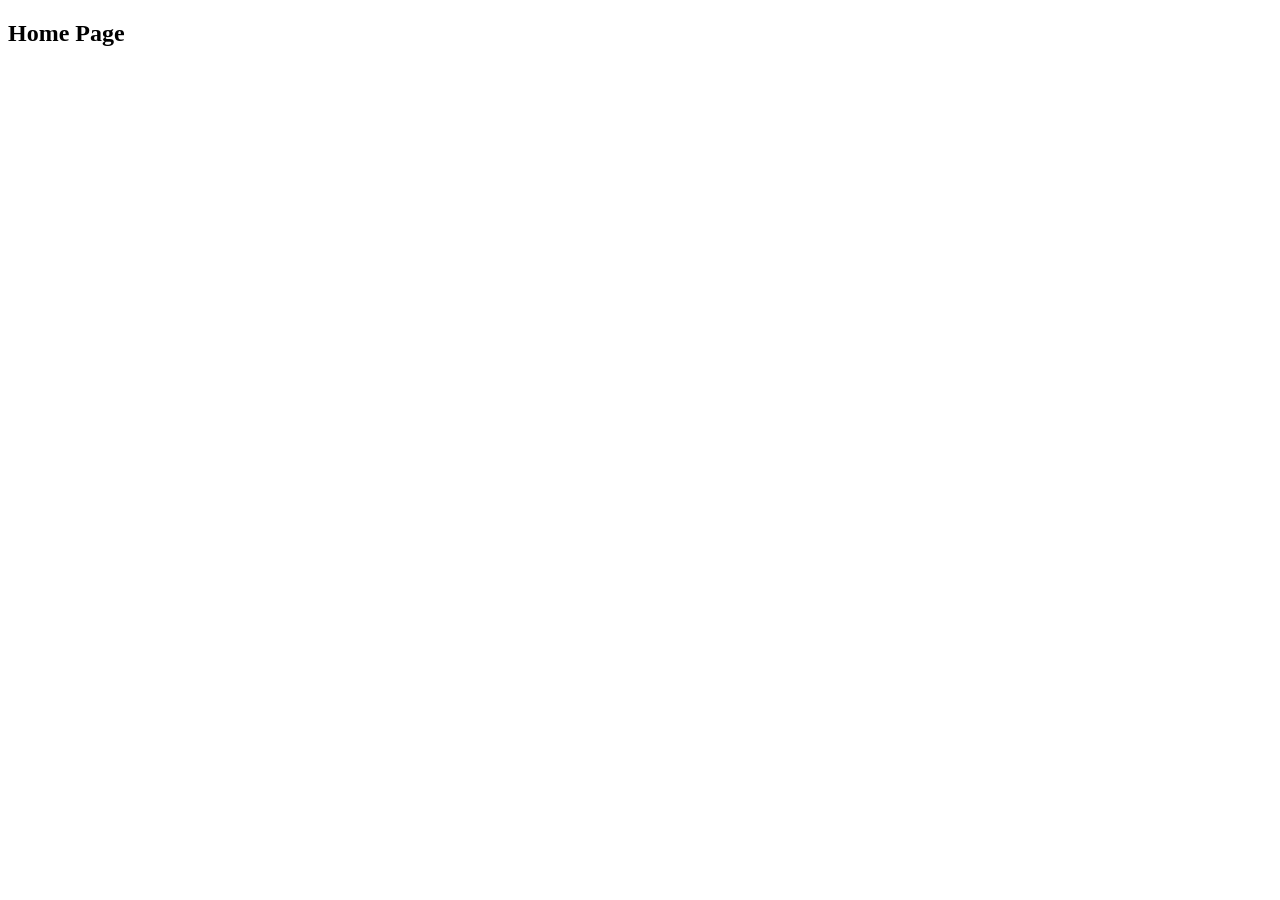
==== page/homepage.html @ 0a34f895 "upload" ====
<!DOCTYPE html>
<html lang="en">
<head>
    <meta charset="UTF-8">
    <meta name="viewport" content="width=device-width, initial-scale=1.0">
    <title>Document</title>
</head>
<body>
    <h2>Home Page</h2>
</body>
</html>
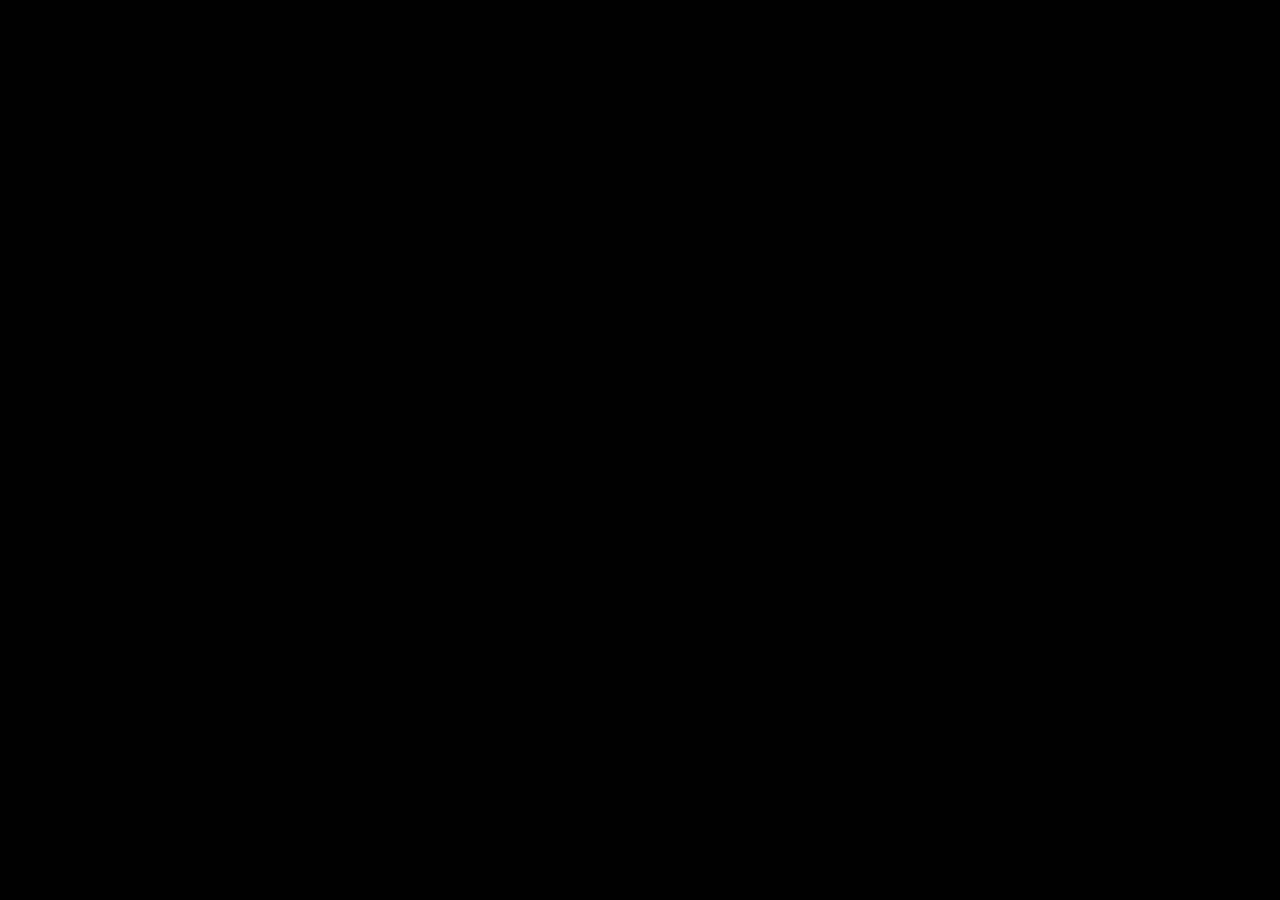
==== commit c6483051: "upload file homepage.css" ====
--- a/page/homepage.html
+++ b/page/homepage.html
@@ -4,6 +4,7 @@
     <meta charset="UTF-8">
     <meta name="viewport" content="width=device-width, initial-scale=1.0">
     <title>Document</title>
+    <link rel="stylesheet" href="../css/homepage.css">
 </head>
 <body>
     <h2>Home Page</h2>
--- a/css/homepage.css
+++ b/css/homepage.css
@@ -0,0 +1,4 @@
+*
+{
+    background-color: black;
+}
